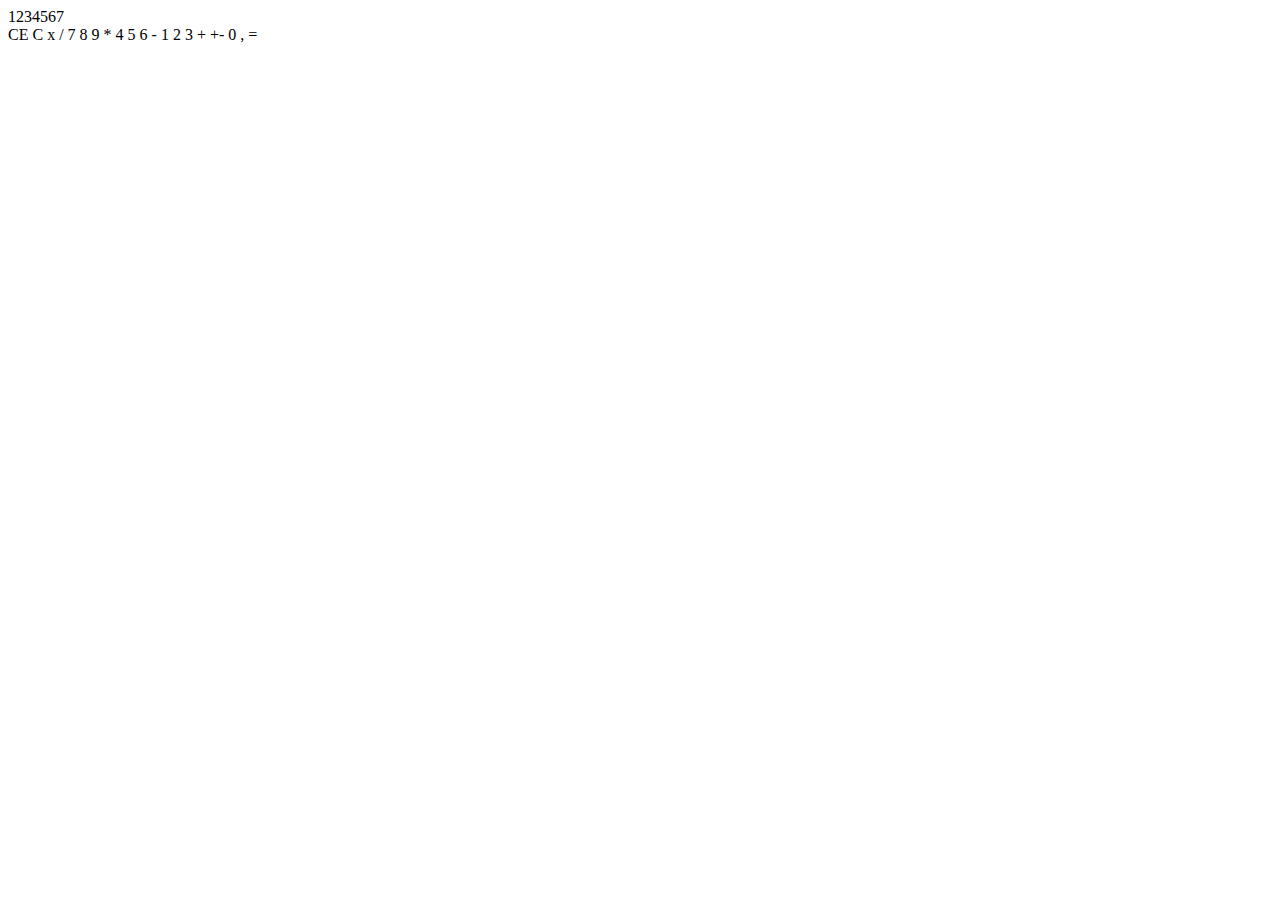
==== calculadora/index.html @ e5e13425 "criando arquivo html" ====
<!DOCTYPE html>
<html lang="en">
<head>
    <meta charset="UTF-8">
    <meta http-equiv="X-UA-Compatible" content="IE=edge">
    <meta name="viewport" content="width=device-width, initial-scale=1.0">
    <title>Calculadora</title>
</head>
<body>
    <div class="calculadora">
        <div class="display">1234567</div>
        <div class="calc-buttons">
            <buttton>CE</buttton>
            <buttton>C</buttton>
            <buttton>x</buttton>
            <buttton>/</buttton>
            <buttton>7</buttton>
            <buttton>8</buttton>
            <buttton>9</buttton>
            <buttton>*</buttton>
            <buttton>4</buttton>
            <buttton>5</buttton>
            <buttton>6</buttton>
            <buttton>-</buttton>
            <buttton>1</buttton>
            <buttton>2</buttton>
            <buttton>3</buttton>
            <buttton>+</buttton>
            <buttton>+-</buttton>
            <buttton>0</buttton>
            <buttton>,</buttton>
            <buttton>=</buttton>    
        </div>
    </div>
</body>
</html>
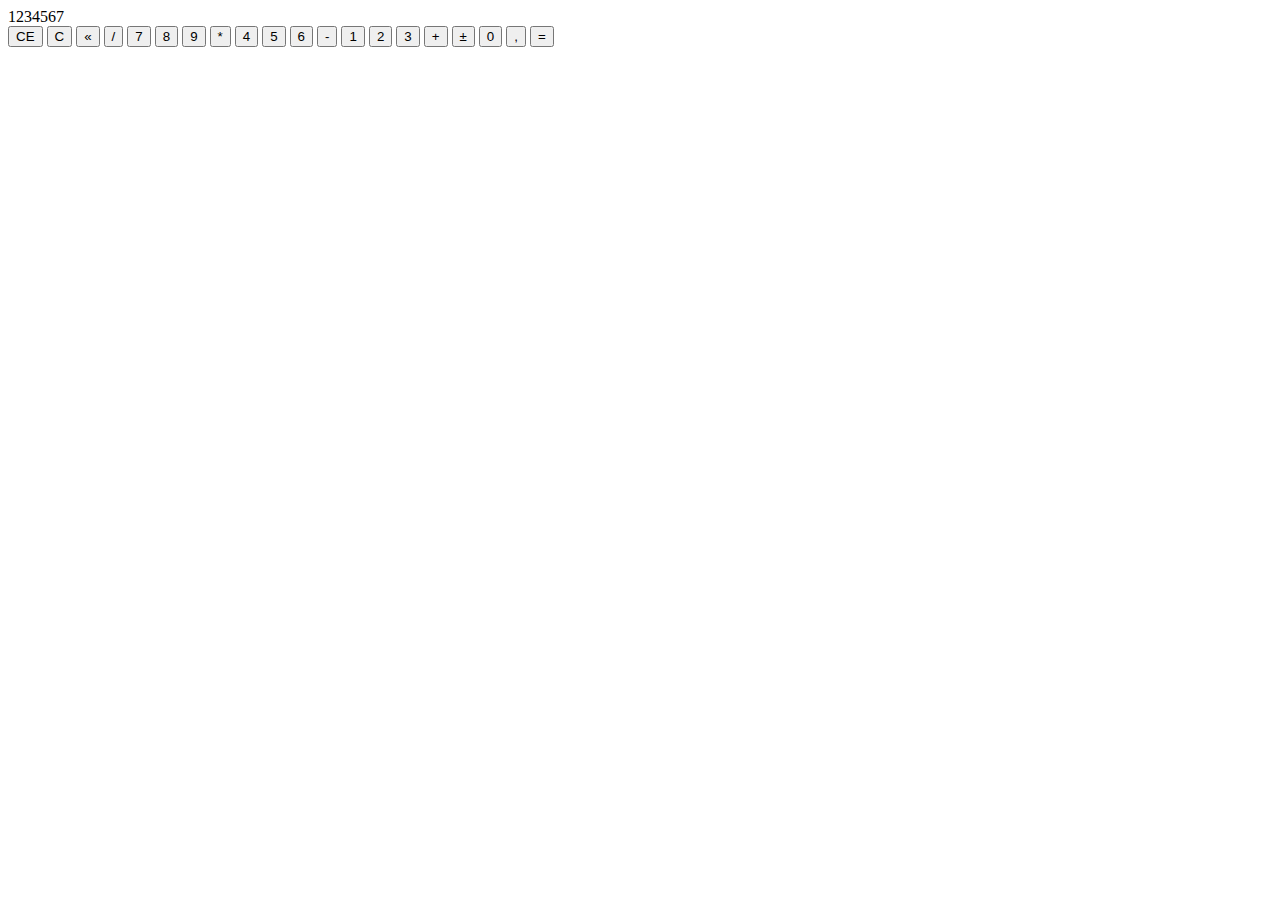
==== commit 27b9c44e: "fazendo alteracoes" ====
--- a/calculadora/index.html
+++ b/calculadora/index.html
@@ -7,29 +7,29 @@
     <title>Calculadora</title>
 </head>
 <body>
-    <div class="calculadora">
+    <div class="calculator">
         <div class="display">1234567</div>
-        <div class="calc-buttons">
-            <buttton>CE</buttton>
-            <buttton>C</buttton>
-            <buttton>x</buttton>
-            <buttton>/</buttton>
-            <buttton>7</buttton>
-            <buttton>8</buttton>
-            <buttton>9</buttton>
-            <buttton>*</buttton>
-            <buttton>4</buttton>
-            <buttton>5</buttton>
-            <buttton>6</buttton>
-            <buttton>-</buttton>
-            <buttton>1</buttton>
-            <buttton>2</buttton>
-            <buttton>3</buttton>
-            <buttton>+</buttton>
-            <buttton>+-</buttton>
-            <buttton>0</buttton>
-            <buttton>,</buttton>
-            <buttton>=</buttton>    
+        <div class="calculator-buttons">
+            <button>CE</button>
+            <button>C</button>
+            <button>«</button>
+            <button>/</button>
+            <button>7</button>
+            <button>8</button>
+            <button>9</button>
+            <button>*</button>
+            <button>4</button>
+            <button>5</button>
+            <button>6</button>
+            <button>-</button>
+            <button>1</button>
+            <button>2</button>
+            <button>3</button>
+            <button>+</button>
+            <button>±</button>
+            <button>0</button>
+            <button>,</button>
+            <button>=</button>
         </div>
     </div>
 </body>
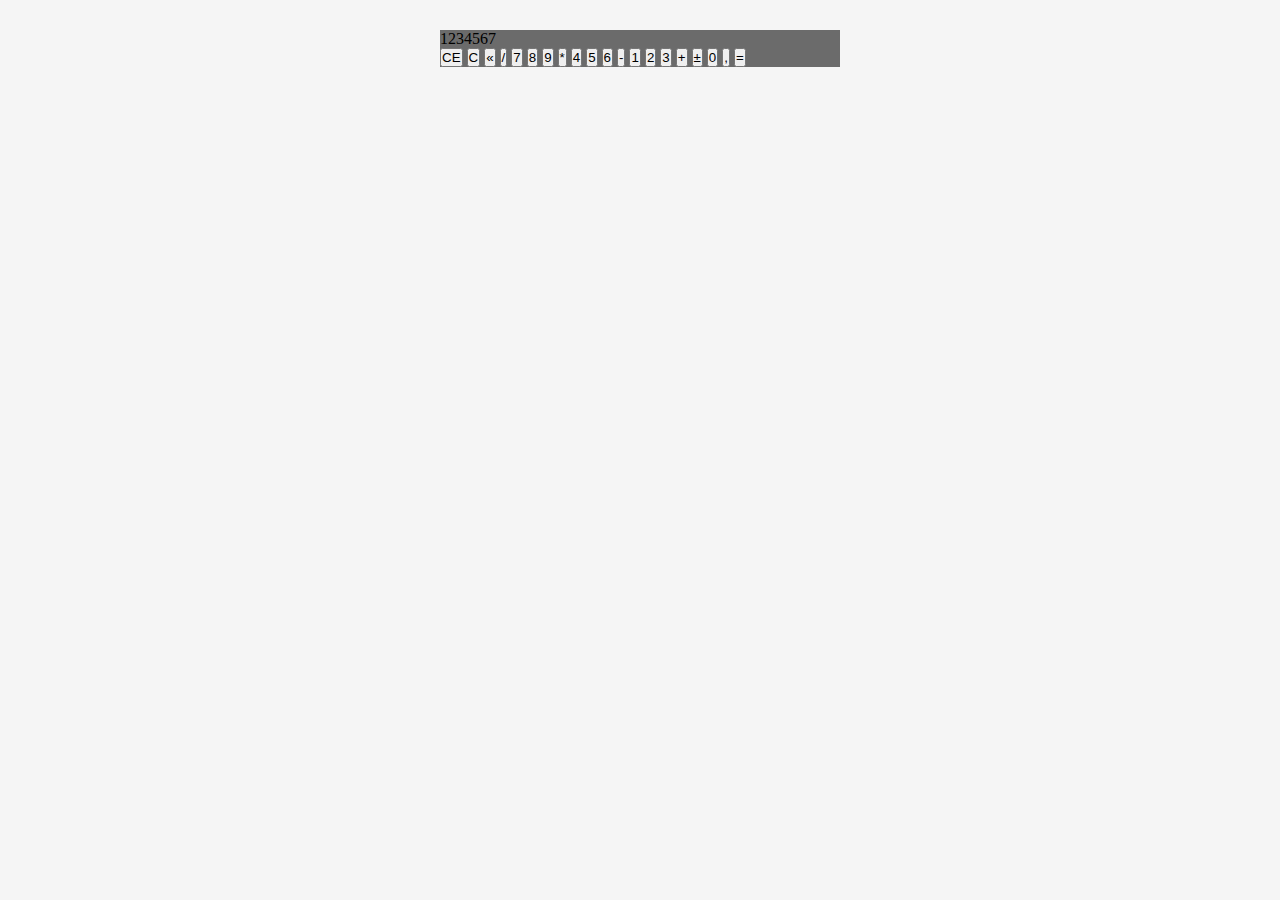
==== commit bc608968: "adicionando links css e js" ====
--- a/calculadora/index.html
+++ b/calculadora/index.html
@@ -4,6 +4,7 @@
     <meta charset="UTF-8">
     <meta http-equiv="X-UA-Compatible" content="IE=edge">
     <meta name="viewport" content="width=device-width, initial-scale=1.0">
+    <link rel="stylesheet" href="style.css">
     <title>Calculadora</title>
 </head>
 <body>
@@ -32,5 +33,7 @@
             <button>=</button>
         </div>
     </div>
+
+    <script src="./script.js"></script>
 </body>
 </html>--- a/calculadora/style.css
+++ b/calculadora/style.css
@@ -0,0 +1,16 @@
+*{ 
+    margin: 0;
+    padding: 0;
+    box-sizing: border-box;
+}
+
+body {
+    background-color: #f5f5f5;
+    padding: 30px 0;
+}
+
+.calculator {
+    width: 400px;
+    margin: 0 auto;
+    background-color: #00000090;
+}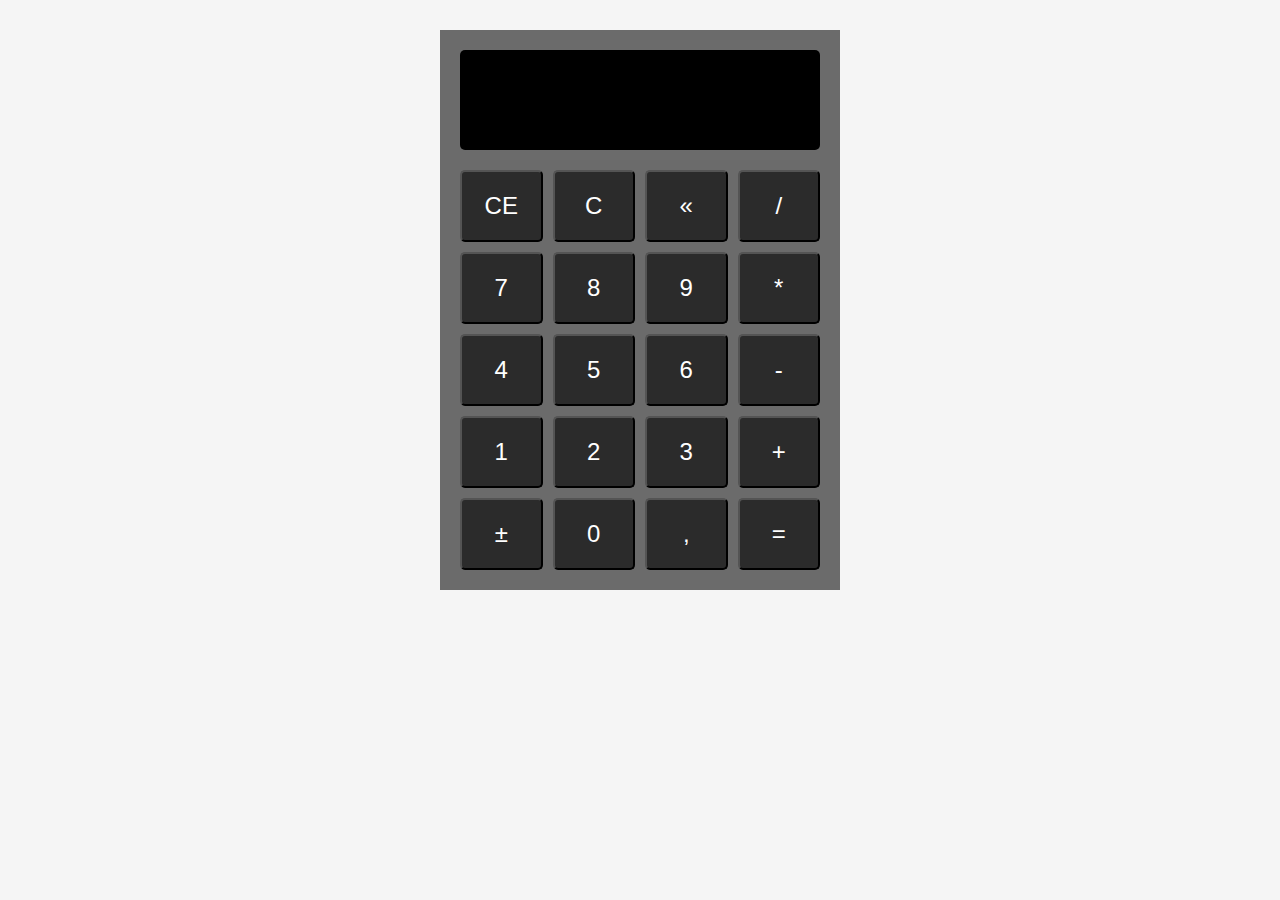
==== commit d9eabd1a: "adicionando id" ====
--- a/calculadora/index.html
+++ b/calculadora/index.html
@@ -9,28 +9,28 @@
 </head>
 <body>
     <div class="calculator">
-        <div class="display">1234567</div>
+        <div class="display" id="display"></div>
         <div class="calculator-buttons">
-            <button>CE</button>
-            <button>C</button>
-            <button>«</button>
-            <button>/</button>
-            <button>7</button>
-            <button>8</button>
-            <button>9</button>
-            <button>*</button>
-            <button>4</button>
-            <button>5</button>
-            <button>6</button>
-            <button>-</button>
-            <button>1</button>
-            <button>2</button>
-            <button>3</button>
-            <button>+</button>
-            <button>±</button>
-            <button>0</button>
-            <button>,</button>
-            <button>=</button>
+            <button id="limparDisplay">CE</button>
+            <button id="limparCalculo">C</button>
+            <button id="backspace">«</button>
+            <button id="operadorDividir">/</button>
+            <button id="tecla7">7</button>
+            <button id="tecla8">8</button>
+            <button id="tecla9">9</button>
+            <button id="operadorMultiplicar">*</button>
+            <button id="tecla4">4</button>
+            <button id="tecla5">5</button>
+            <button id="tecla6">6</button>
+            <button id="operadorSubtrair">-</button>
+            <button id="tecla1">1</button>
+            <button id="tecla2">2</button>
+            <button id="tecla3">3</button>
+            <button id="operadorAdicionar">+</button>
+            <button id="inverter">±</button>
+            <button id="tecla0">0</button>
+            <button id="decimal">,</button>
+            <button id="igual">=</button>
         </div>
     </div>
 
--- a/calculadora/style.css
+++ b/calculadora/style.css
@@ -13,4 +13,40 @@
     width: 400px;
     margin: 0 auto;
     background-color: #00000090;
+    padding: 20px;
+}
+
+.display {
+    display: flex;
+    justify-content: flex-end;
+    width: 100%;
+    height: 100px;
+    margin-bottom: 20px;
+    padding: 15px;
+    background-color: #000000;
+    color: #ffffff;
+    font: normal 4rem serif;
+    overflow: hidden;
+    border-radius: 5px;
+}
+
+.calculator-buttons {
+    display: grid;
+    grid-template-columns: 1fr 1fr 1fr 1fr;
+    grid-gap: 10px;
+}
+
+.calculator button {
+    background-color: #00000099;
+    color: #ffffff;
+    padding: 20px;
+    border-radius: 5px;
+    font-size: 1.5rem;
+    outline: none;
+    cursor: pointer;
+}
+
+button:hover {
+    background-color: #000000;
+    color: yellowgreen;
 }